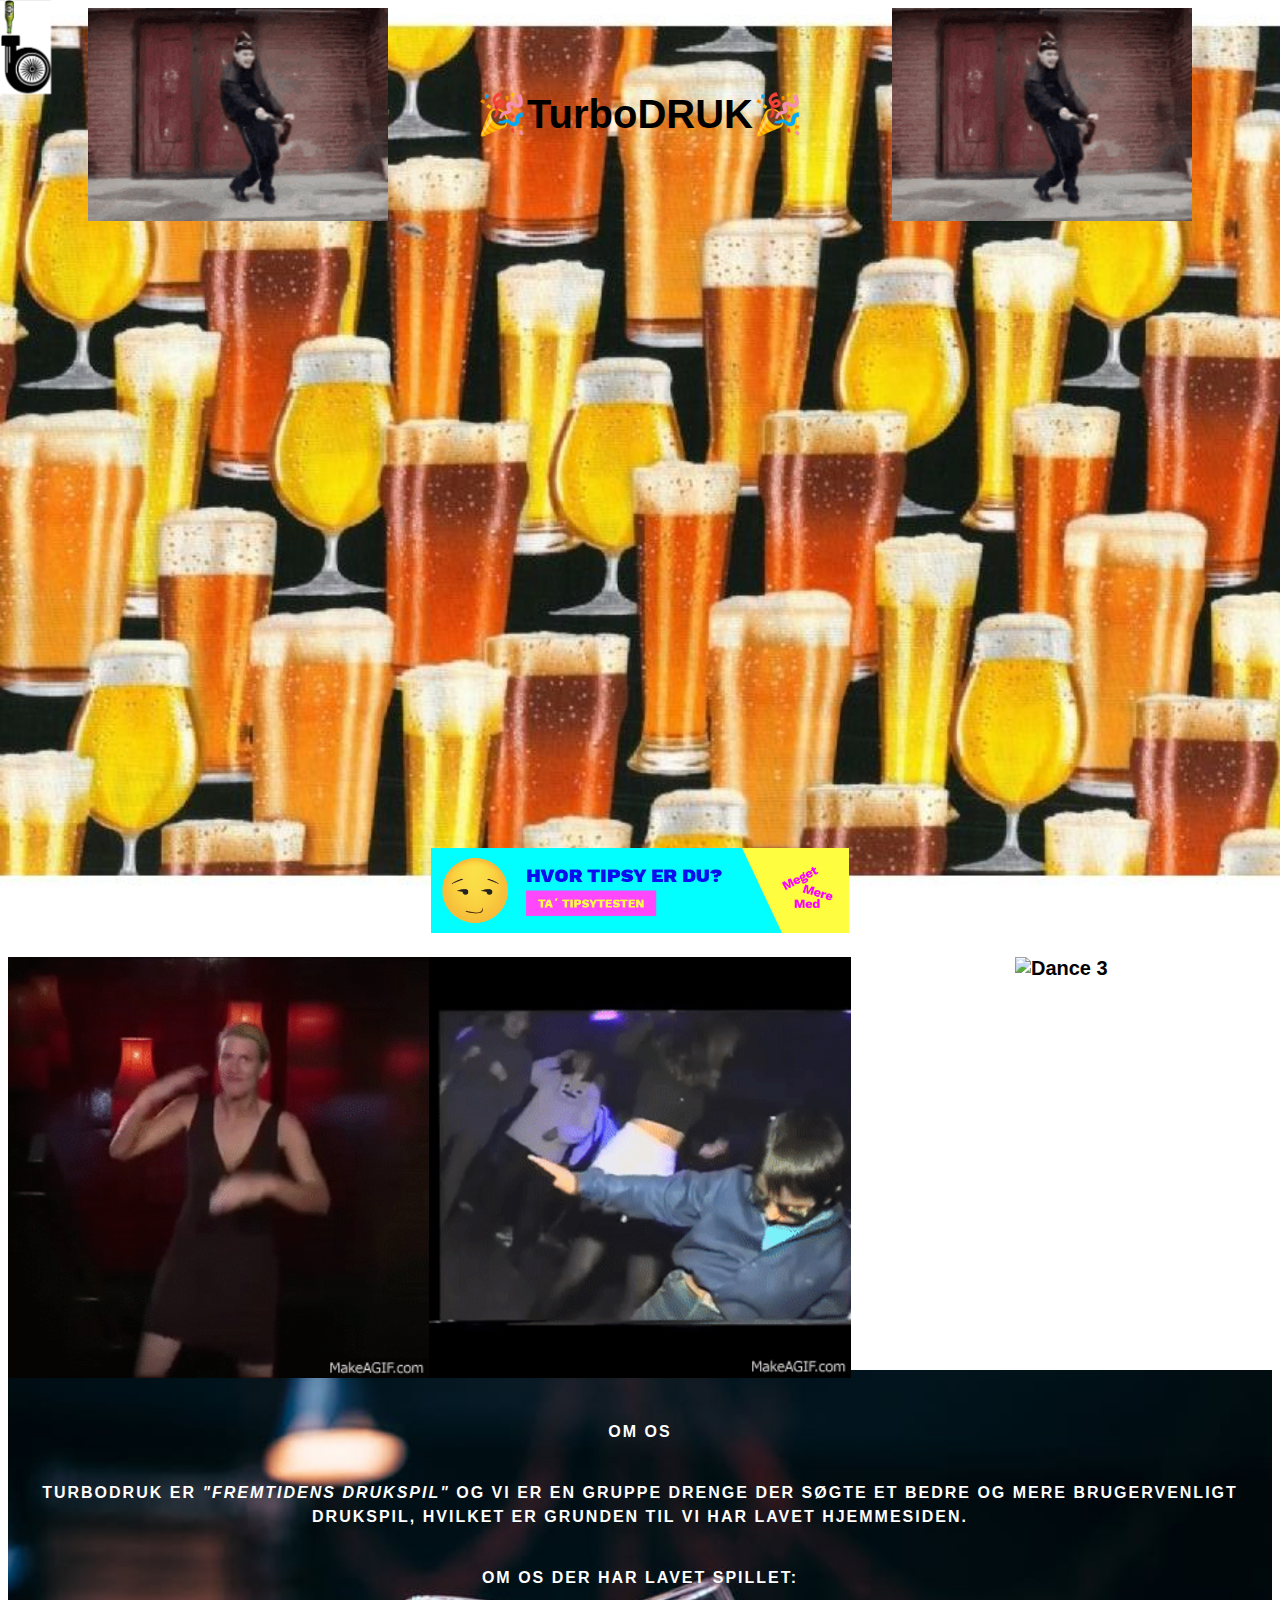
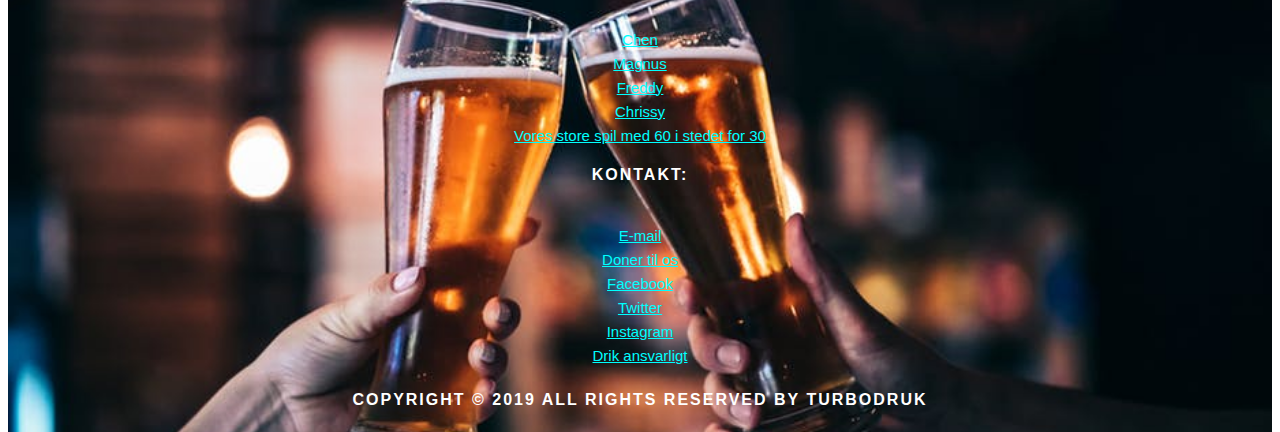
==== index.html @ c5e9106b "Add files via upload" ====
<!DOCTYPE html>
<html lang="da">
<head>
  <title> TurboDRUK </title>
    <link rel=stylesheet href=style.css>
  <h1><img src="ruski.gif" alt="ruski" style="width:300px"> &nbsp;&nbsp;&nbsp;&nbsp;&nbsp;&nbsp;&nbsp;&nbsp;<div class='angrytext' >🎉TurboDRUK🎉</div> &nbsp;&nbsp;&nbsp;&nbsp;&nbsp;&nbsp;&nbsp;&nbsp;<img src="ruski.gif" alt"ruski" style="width:300px"></h1>
    <meta charset="utf-8">




    <style type="text/css">

    text{
        font-family:Helvetica, Arial, sans-serif;
        font-size:11px;
        pointer-events:none;
    }
    #chart{
        position:center;
        width:500px;
        height:500px;
        margin-top: 10px;
        margin-left: auto;
        margin-right: auto;

    }
    #question{
        position: top;
        width:400px;
        height:500px;
        top:0;
        left:520px;
          margin:auto;
    }
    #question p{

      position: absolute;
      top: 50%;
      left: 50%;
      font-size: 50px;
      color: white;
      transform: translate(-50%,-50%);
      -ms-transform: translate(-50%,-50%);
    }
    }

    </style>
    <style>
    #overlay {
      position: fixed;
      display: none;
      width: 100%;
      height: 100%;
      top: 0;
      left: 0;
      right: 0;
      bottom: 0;
      background-color: rgba(0,0,0,0.8);
      z-index: 2;
      cursor: pointer;
    }
#banner {
margin-top: 100px;
  width: 33%;
  margin-bottom: -100px;
}

    </style>
</head>
<body onload="anotherFunction()">
    <div id="chart"></div>
    <a href="http://megetmeremed.dk"target="_blank">
<img id="banner"src="banner.jpg">
</a>
  <div id="overlay" onclick="off()">
    <div id="question"><p></p></div>
</div>
<br></br>
<br></br>
<script>
function on() {
  document.getElementById("overlay").style.display = "block";
}

function off() {
  document.getElementById("overlay").style.display = "none";
}
</script>
    <script src="https://d3js.org/d3.v3.min.js" charset="utf-8"></script>
    <script type="text/javascript" charset="utf-8">

        var padding = {top:20, right:40, bottom:0, left:0},
            w = 500 - padding.left - padding.right,
            h = 500 - padding.top  - padding.bottom,
            r = Math.min(w, h)/2,
            rotation = 0,
            oldrotation = 0,
            picked = 100000,
            oldpick = [],
            color = d3.scale.category20();
        var data = [
                    {"label":"Druk",  "value":1,  "question":"Mande skål"},
                    {"label":"Tissekort",  "value":1,  "question":"Du er blevet foræret et tissekort"},
                    {"label":"Druk",  "value":1,  "question":"Kvinde skål"},
                    {"label":"Challenge",  "value":1,  "question":"Løb udenfor og drik resten af din genstand"},
                    {"label":"TurboDRUK",  "value":1,  "question":"Desværre venner, alle skal bunde"},
                    {"label":"Who is most likely to",  "value":1,  "question":"Hvem kunne finde på at drikke sig så stiv i aften at han/hun ender på hospitalet"},
                    {"label":"Druk",  "value":1,  "question":"Sniper"},
                    {"label":"Challenge",  "value":1,  "question":"Udfordre en til øl-stafet"},
                    {"label":"Druk",  "value":1,  "question":"Stå på hænder og drik 5 tåre"},
                    {"label":"Challenge", "value":1, "question":"Sten-saks-papir mod en valgfri, hvor taberen skal bunde"},
                    {"label":"Druk", "value":1, "question":"Giv 5 tåre ud"},
                    {"label":"Tissekort", "value":1, "question":"Du er blevet foræret et tissekort"},
                    {"label":"Druk", "value":1, "question":"Drik 5 tåre"},
                    {"label":"Challenge", "value":1, "question":"Drej rundt om dit glas 10 gange og bund det"},
                    {"label":"Druk", "value":1, "question":"Drik 3 tåre"},
                    {"label":"Challenge", "value":1, "question":"Udfordre en til øl-stafet"},
                    {"label":"Druk", "value":1, "question":"Giv 3 tåre ud"},
                    {"label":"Ultimativt", "value":1, "question":"Drik 5 tåre hver minut i 20 minutter"},
                    {"label":"Druk", "value":1, "question":"Den mindst fulde skal tage 5 tåre de næst 4 runder"},
                    {"label":"Challenge", "value":1, "question":"Du bestemmer hvad en vilkårlig person skal hedde, og hvis der en der kommer til at sige personens normale navn, så skal de drikke 5 tåre"},
                    {"label":"TurboDRUK", "value":1, "question":"Bund dit glas"},
                    {"label":"Who is most likely to", "value":1, "question":"Den der kan drikke mest skal drikke 5 tåre"},
                    {"label":"Druk", "value":1, "question":"Drik 6 tåre"},
                    {"label":"Challenge", "value":1, "question":"Byt et stykke tøj med den der sidder til venstre for dig"},
                    {"label":"Druk", "value":1, "question":"Byt glas med personen til højre for dig, og derefter skal i begge bunde"},
                    {"label":"Tissekort", "value":1, "question":"Du er blevet foræret et tissekort"},
                    {"label":"TurboDRUK", "value":1, "question":"Drik så mange tåre, som du er år gammel, max 30"},
                    {"label":"Challenge", "value":1, "question":"Udfordre til en 2v2 flip-a-cup, hvor du bestemmer holdene, hvor taberne skal spille øl-stafet mod hinanden"},
                    {"label":"TurboDRUK", "value":1, "question":"Lav en shotgun"},
                    {"label":"Challenge", "value":1, "question":"Udfordre en til at drikke om kap med en halv øl hver, hvor vinderen er den der først er færdig eller hvis den anden giver op. Taberen skal drikke 1 genstand i løbet af 10 min udover det sædvanlige"},

        ];
//Dette er free to use kode
        var svg = d3.select('#chart')
            .append("svg")
            .data([data])
            .attr("width",  w + padding.left + padding.right)
            .attr("height", h + padding.top + padding.bottom);
        var container = svg.append("g")
            .attr("class", "chartholder")
            .attr("transform", "translate(" + (w/2 + padding.left) + "," + (h/2 + padding.top) + ")");
        var vis = container
            .append("g");

        var pie = d3.layout.pie().sort(null).value(function(d){return 1;});
        var arc = d3.svg.arc().outerRadius(r);
        var arcs = vis.selectAll("g.slice")
            .data(pie)
            .enter()
            .append("g")
            .attr("class", "slice");

        arcs.append("path")
            .attr("fill", function(d, i){ return color(i); })
            .attr("d", function (d) { return arc(d); });
        arcs.append("text").attr("transform", function(d){
                d.innerRadius = 0;
                d.outerRadius = r;
                d.angle = (d.startAngle + d.endAngle)/2;
                return "rotate(" + (d.angle * 180 / Math.PI - 90) + ")translate(" + (d.outerRadius -10) +")";
            })
            .attr("text-anchor", "end")
            .text( function(d, i) {
                return data[i].label;
            });
        container.on("click", spin);
        function spin(d){

            container.on("click", null);
            console.log("OldPick: " + oldpick.length, "Data length: " + data.length);
            if(oldpick.length == data.length){
                console.log("done");
                container.on("click", null);
                return;
            }
            var  ps       = 360/data.length,
                 pieslice = Math.round(1440/data.length),
                 rng      = Math.floor((Math.random() * 1440) + 360);

            rotation = (Math.round(rng / ps) * ps);

            picked = Math.round(data.length - (rotation % 360)/ps);
            picked = picked >= data.length ? (picked % data.length) : picked;
            if(oldpick.indexOf(picked) !== -1){
                d3.select(this).call(spin);
                return;
            } else {
                oldpick.push(picked);
            }
            rotation += 90 - Math.round(ps/2);
            vis.transition()
                .duration(7000)
                .attrTween("transform", rotTween)
                .each("end", function(){
                    d3.select(".slice:nth-child(" + (picked + 1) + ") path")
                        .attr("fill", "#111");
                    d3.select("#question p")
                        .text(data[picked].question);
                    oldrotation = rotation;

                    if (data) {
                      on();
                    }


                    container.on("click", spin);
                });
        }
        svg.append("g")
            .attr("transform", "translate(" + (w + padding.left + padding.right) + "," + ((h/2)+padding.top) + ")")
            .append("path")
            .attr("d", "M-" + (r*.15) + ",0L0," + (r*.05) + "L0,-" + (r*.05) + "Z")
            .style({"fill":"lime"});
        container.append("circle")
            .attr("cx", 0)
            .attr("cy", 0)
            .attr("r", 60)
            .style({"fill":"white","cursor":"pointer"});
        container.append("text")
            .attr("x", 0)
            .attr("y", 15)
            .attr("text-anchor", "middle")
            .text("SPIN")
            .style({"font-weight":"bold", "font-size":"30px"});


        function rotTween(to) {
          var i = d3.interpolate(oldrotation % 360, rotation);
          return function(t) {
            return "rotate(" + i(t) + ")";
          };
        }


        function getRandomNumbers(){
            var array = new Uint16Array(1000);
            var scale = d3.scale.linear().range([360, 1440]).domain([0, 100000]);
            if(window.hasOwnProperty("crypto") && typeof window.crypto.getRandomValues === "function"){
                window.crypto.getRandomValues(array);
                console.log("works");
            } else {
                for(var i=0; i < 1000; i++){
                    array[i] = Math.floor(Math.random() * 100000) + 1;
                }
            }
            return array;
        }

    </script>
    <script type="text/javascript" src="https://ajax.googleapis.com/ajax/libs/jquery/1.8.1/jquery.min.js"></script>

        <script type="text/javascript">
            function playRandomSong() {
                var songs = [
                    'zenzyg.mp3',
                    'tripoloski.mp3',
                    'jeppek.mp3',
                    'ole.mp3',
                    'bask.mp3',
                    'jadak.mp3',
                    'adhd.mp3',
                    'freitag.mp3',
                    'trumpsta.mp3',
                    'trap.mp3',
                ];

                var songIndex = Math.floor(Math.random() * songs.length);
                $('#song-name').text('Playing ' + songs[songIndex]);
                $('#song-source').prop('src', songs[songIndex]);
                var audio = $('#song-audio')[0];
                audio.pause();
                audio.load();
                audio.play();
            }
            $(function() {
                playRandomSong();
                $('#song-audio').on('ended', function() {
                    playRandomSong();
                });
                $('#song-play-random').on('click', playRandomSong);

                document.addEventListener('keydown', (event) => {
  const keyName = event.key;

  if (keyName === 'Enter') {
      var audio = $('#song-audio')[0];
      audio.fastSeek('#song-audio')[0];
    audio.load();
    audio.play();
    return;
  }
}, false)

var audio = $('#song-audio')[0];
    $(document).keydown(function (e) {
        var unicode = e.charCode ? e.charCode : e.keyCode;
        console.log(unicode);
        if (unicode == 39) {
            audio.currentTime += 5;
        } else if (unicode == 37) {
            audio.currentTime -= 5;
        } else if (unicode == 32) {
            if (audio.paused) {
                audio.play();
            }
            else {
                audio.pause()
            }
        }
    });
            });
        </script>
    </head>

    <body>


        <audio id="song-audio">
            <source id="song-source" />
        </audio>

        <br />

        <audio loop autoplay id="song-play-random">Random Song!</audio>

    </body>
    <h4>
    <div class="row">
  <div class="column">
    <img src="ruski2.gif" alt="Dance 1" style="width:100%">
  </div>
  <div class="column">
    <img src="ruski3.gif" alt="Dance 2" style="width:100%">
  </div>
  <div class="column">
    <img src="ruski4.gif" alt="Dance 3" style="width:100%">
  </div>
</div>
</h4>
      <footer class="site-footer">
        <div class="container">
          <div class="row">
            <div class="col-sm-12 col-md-6">
              <h6>Om os</h6>
              <h6 class="text-justify">TurboDRUK er <i>"fremtidens drukspil" </i> og vi er en gruppe drenge der søgte et bedre og mere brugervenligt drukspil, hvilket er grunden til vi har lavet hjemmesiden.</h6>
            </div>

            <div class="col-xs-6 col-md-3">
              <h6>Om os der har lavet spillet:</h6>
              <ul class="footer-links">
                <li><a href="https://www.instagram.com/chenmoerk/"target="_blank">Chen</a></li>
                <li><a href="http://egelundsparken.dk/alboa/vicevaert"target="_blank">Magnus</a></li>
                <li><a href="https://www.instagram.com/frederik_sternberg/"target="_blank">Freddy</a></li>
                <li><a href="https://www.instagram.com/christoffer_stevnss/"target="_blank">Chrissy</a></li>
                  <li><a href="index3.html"target="_blank">Vores store spil med 60 i stedet for 30</a></li>
              </ul>
            </div>

            <div class="col-xs-6 col-md-3">
              <h6>Kontakt:</h6>
              <ul class="footer-links">
                <li><a href="mailto:turbodrukofficialwebsite@gmail.com">E-mail</a></li>
                <li><a href="https://www.mobilepay.dk/erhverv/betalingslink/betalingslink-svar?phone=52403399&amount=10&comment=Tak%20for%20st%C3%B8tten&lock=1"target="_blank">Doner til os</a></li>
                <li><a href="https://www.facebook.com/Turbodruk-334978267127964/?modal=admin_todo_tour" target="_blank">Facebook</a></li>
                <li><a href="https://twitter.com/DrukTurbo"target="_blank">Twitter</a></li>
                <li><a href="https://www.instagram.com/turbodrukofficialwebsite/"target="blank">Instagram</a></li>
                <li><a href="http://megetmeremed.dk"target="blank">Drik ansvarligt</a></li>
              </ul>
            </div>
          </div>
        </div>
        <div class="container">
          <div class="row">
            <div class="col-md-8 col-sm-6 col-xs-12">
              <h6 class="copyright-text">Copyright &copy; 2019 All Rights Reserved by TurboDRUK
         </h6>
            </div>
          </div>
        </div>
  </footer>
  <div style="position:relative;min-width:960px">
 <img src="logo.png" img style="position: fixed; top: 0; left: 0; border: 0;"
</div>
<script>
window.onkeydown = function(e) {
  if (e.keyCode == 32 && e.target == document.body) {
    e.preventDefault();
  }
};
</script>
<script>

function anotherFunction(){
  alert("Hej venner. I kan pause musikken med 'mellemrum' og skifte sang med 'Enter'. Man kan spole frem og tilbage med piletasterne. Drik ansvarligt, der er også link til det i bunden.");
}
</script>
<script>
var xhr = $.get("https://api.giphy.com/v1/gifs/random?api_key=sOi8hBqtKAYl6bmskftnp4bSMHhIkF6n&tag=party&rating=G");
xhr.done(function(data) { console.log("success got data", data); });
</script>
</body>
</html>
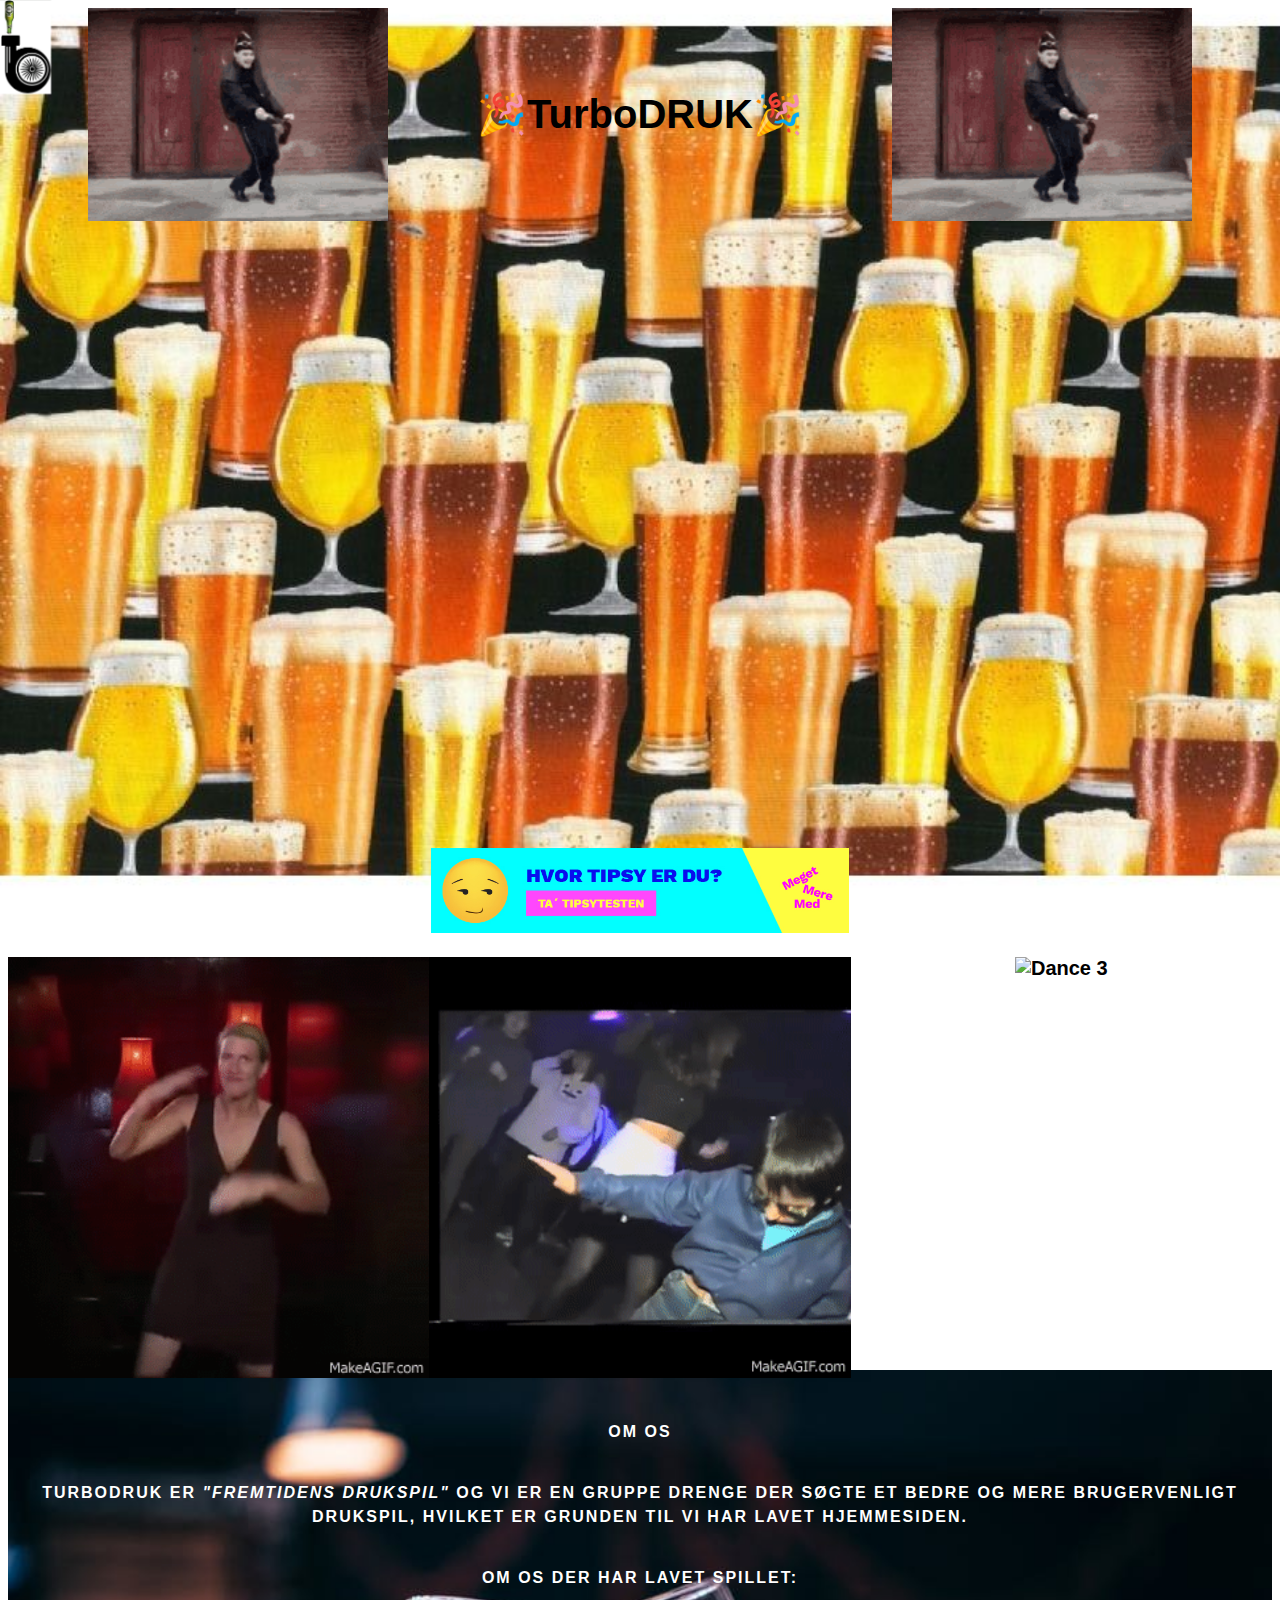
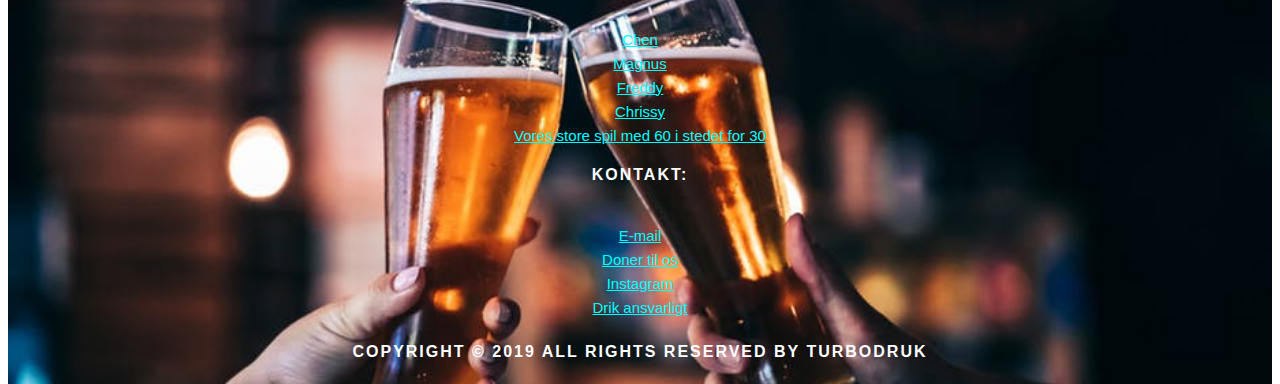
==== commit f224027e: "Add files via upload" ====
--- a/index.html
+++ b/index.html
@@ -281,6 +281,7 @@
                 });
                 $('#song-play-random').on('click', playRandomSong);
 
+
                 document.addEventListener('keydown', (event) => {
   const keyName = event.key;
 
@@ -311,6 +312,7 @@
         }
     });
             });
+object.addEventListener("load", playRandomSong());
         </script>
     </head>
 
@@ -352,7 +354,7 @@
               <ul class="footer-links">
                 <li><a href="https://www.instagram.com/chenmoerk/"target="_blank">Chen</a></li>
                 <li><a href="http://egelundsparken.dk/alboa/vicevaert"target="_blank">Magnus</a></li>
-                <li><a href="https://www.instagram.com/frederik_sternberg/"target="_blank">Freddy</a></li>
+                <li><a href="https://www.instagram.com/frederik.sternberg"target="_blank">Freddy</a></li>
                 <li><a href="https://www.instagram.com/christoffer_stevnss/"target="_blank">Chrissy</a></li>
                   <li><a href="index3.html"target="_blank">Vores store spil med 60 i stedet for 30</a></li>
               </ul>
@@ -363,9 +365,7 @@
               <ul class="footer-links">
                 <li><a href="mailto:turbodrukofficialwebsite@gmail.com">E-mail</a></li>
                 <li><a href="https://www.mobilepay.dk/erhverv/betalingslink/betalingslink-svar?phone=52403399&amount=10&comment=Tak%20for%20st%C3%B8tten&lock=1"target="_blank">Doner til os</a></li>
-                <li><a href="https://www.facebook.com/Turbodruk-334978267127964/?modal=admin_todo_tour" target="_blank">Facebook</a></li>
-                <li><a href="https://twitter.com/DrukTurbo"target="_blank">Twitter</a></li>
-                <li><a href="https://www.instagram.com/turbodrukofficialwebsite/"target="blank">Instagram</a></li>
+                <li><a href="https://www.instagram.com/turbodruk/"target="blank">Instagram</a></li>
                 <li><a href="http://megetmeremed.dk"target="blank">Drik ansvarligt</a></li>
               </ul>
             </div>
@@ -391,12 +391,6 @@
 };
 </script>
 <script>
-
-function anotherFunction(){
-  alert("Hej venner. I kan pause musikken med 'mellemrum' og skifte sang med 'Enter'. Man kan spole frem og tilbage med piletasterne. Drik ansvarligt, der er også link til det i bunden.");
-}
-</script>
-<script>
 var xhr = $.get("https://api.giphy.com/v1/gifs/random?api_key=sOi8hBqtKAYl6bmskftnp4bSMHhIkF6n&tag=party&rating=G");
 xhr.done(function(data) { console.log("success got data", data); });
 </script>
